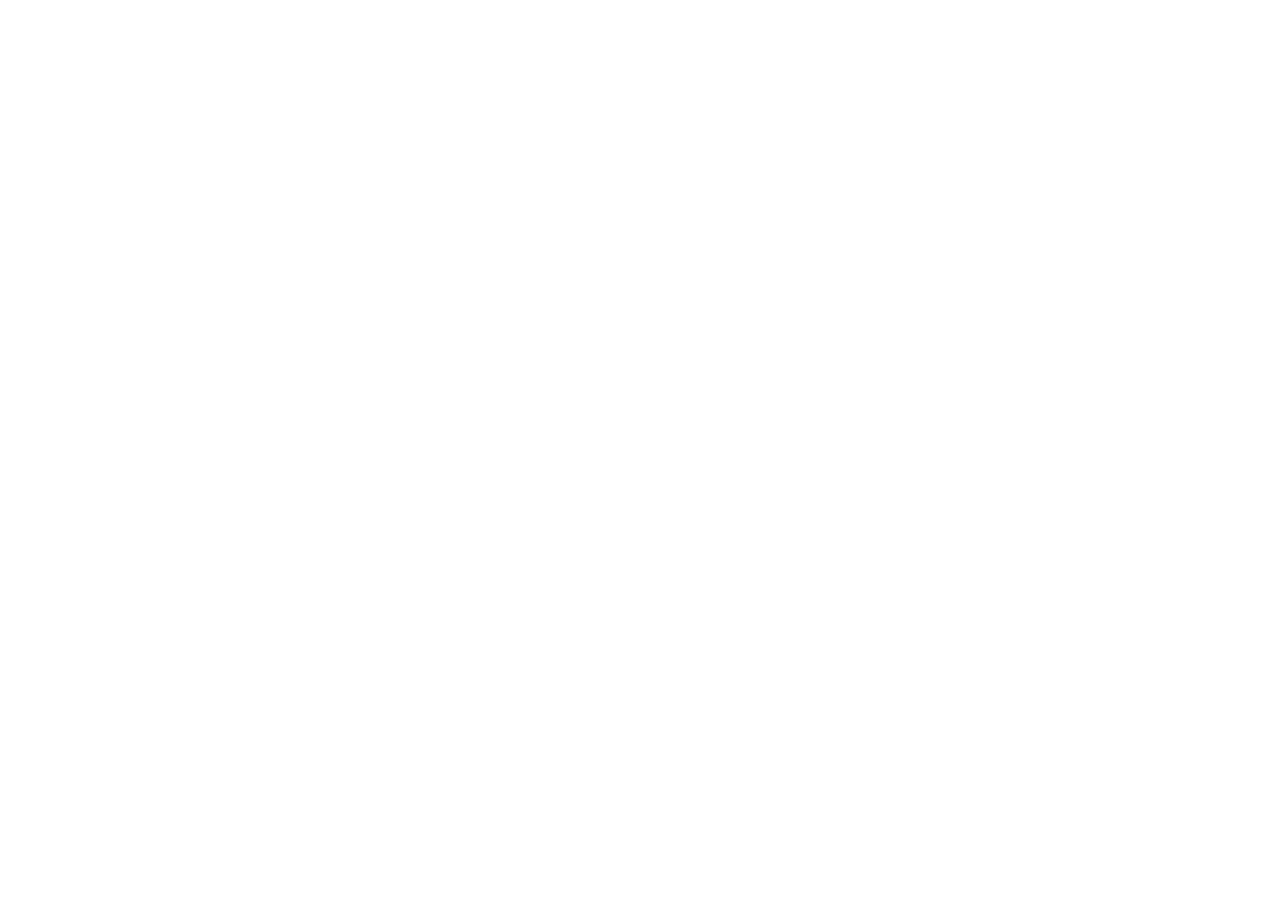
==== src/about.html @ bfee7a00 "pray" ====
<!DOCTYPE html>
<html lang="en">
<head>
    <meta charset="UTF-8">
    <meta name="viewport" content="width=device-width, initial-scale=1.0">
    <meta http-equiv="X-UA-Compatible" content="ie=edge">
    <link rel="stylesheet" href="../styles/about-style.css">
    <link href="https://fonts.googleapis.com/css?family=Poiret+One&display=swap" rel="stylesheet">
    <title>Document</title>
</head>
<body>
    
</body>
</html>
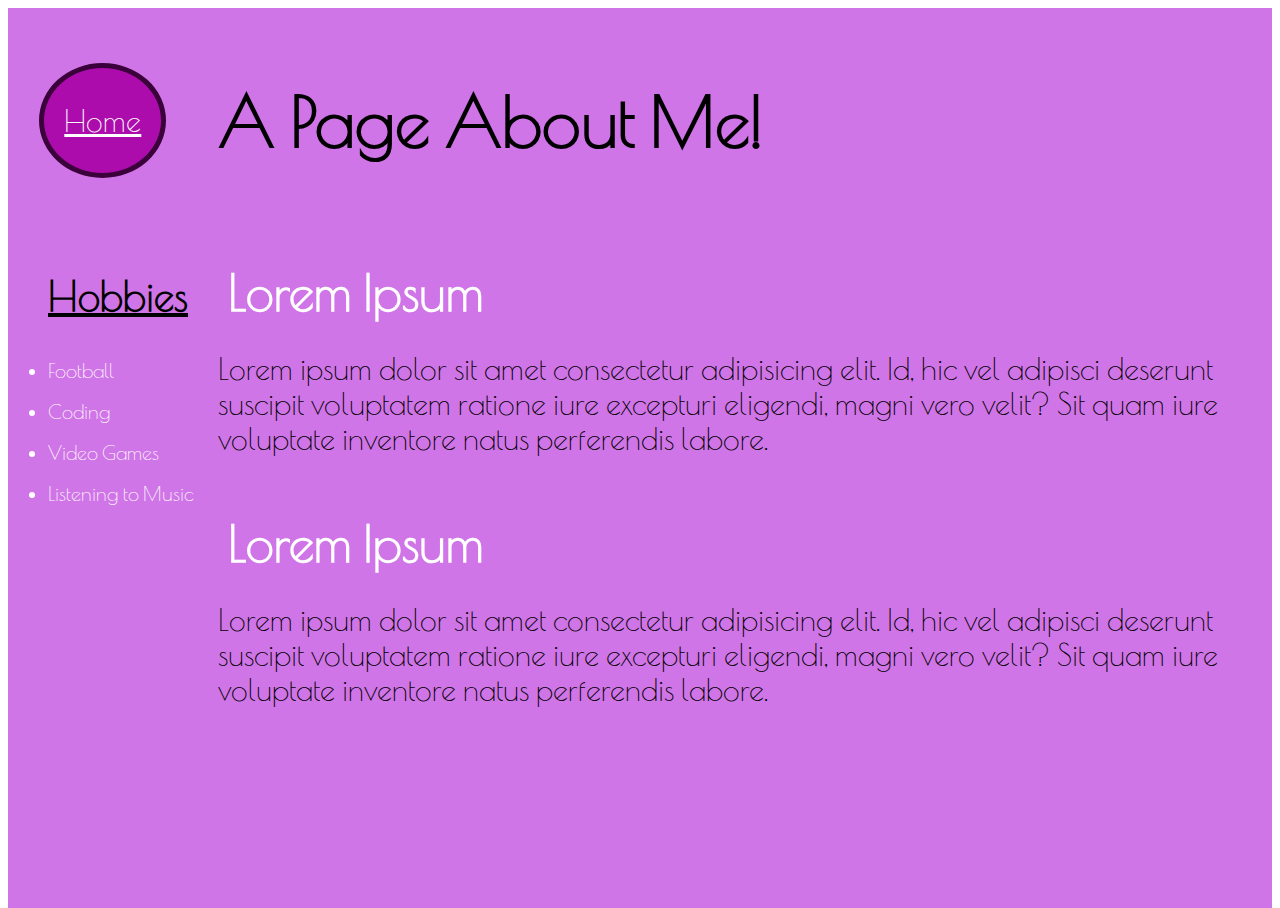
==== commit 0aa4cbd6: "dun" ====
--- a/src/about.html
+++ b/src/about.html
@@ -1,14 +1,56 @@
 <!DOCTYPE html>
 <html lang="en">
-<head>
-    <meta charset="UTF-8">
-    <meta name="viewport" content="width=device-width, initial-scale=1.0">
-    <meta http-equiv="X-UA-Compatible" content="ie=edge">
-    <link rel="stylesheet" href="../styles/about-style.css">
-    <link href="https://fonts.googleapis.com/css?family=Poiret+One&display=swap" rel="stylesheet">
+  <head>
+    <meta charset="UTF-8" />
+    <meta name="viewport" content="width=device-width, initial-scale=1.0" />
+    <meta http-equiv="X-UA-Compatible" content="ie=edge" />
+    <link rel="stylesheet" href="../styles/about-style.css" />
+    <link rel="stylesheet" href="../styles/aboutmobile-style.css" />
+    <link
+      href="https://fonts.googleapis.com/css?family=Poiret+One&display=swap"
+      rel="stylesheet"
+    />
+    <link
+      rel="stylesheet"
+      href="https://cdnjs.cloudflare.com/ajax/libs/animate.css/3.7.0/animate.min.css"
+    />
     <title>Document</title>
-</head>
-<body>
-    
-</body>
-</html>+  </head>
+  <body>
+    <section>
+      <a href="/index.html">Home</a>
+    </section>
+    <header>
+      <h1 class="animated fadeInDown delay-1s">A Page About Me!</h1>
+    </header>
+    <aside>
+      <ul>
+        <h3><u>Hobbies</u></h3>
+        <li>Football</li>
+        <br />
+        <li>Coding</li>
+        <br />
+        <li>Video Games</li>
+        <br />
+        <li>Listening to Music</li>
+      </ul>
+    </aside>
+    <main>
+      <h2>Lorem Ipsum</h2>
+      <p>
+        Lorem ipsum dolor sit amet consectetur adipisicing elit. Id, hic vel
+        adipisci deserunt suscipit voluptatem ratione iure excepturi eligendi,
+        magni vero velit? Sit quam iure voluptate inventore natus perferendis
+        labore.
+      </p>
+      <br />
+      <h2>Lorem Ipsum</h2>
+      <p>
+        Lorem ipsum dolor sit amet consectetur adipisicing elit. Id, hic vel
+        adipisci deserunt suscipit voluptatem ratione iure excepturi eligendi,
+        magni vero velit? Sit quam iure voluptate inventore natus perferendis
+        labore.
+      </p>
+    </main>
+  </body>
+</html>
--- a/styles/about-style.css
+++ b/styles/about-style.css
@@ -0,0 +1,76 @@
+body,
+html {
+  height: 100vh;
+}
+body {
+  display: grid;
+  grid-template-columns: 15% auto;
+  grid-template-rows: 25% auto;
+  grid-template-areas:
+    "section header"
+    "aside main";
+}
+section {
+  grid-area: section;
+  background: rgb(208, 117, 231);
+  display: flex;
+  justify-content: center;
+  align-items: center;
+  font-family: "Poiret One", cursive;
+}
+a {
+  border: 5px solid rgb(59, 1, 59);
+  padding: 35px 20px;
+  border-radius: 50%;
+  background: rgb(173, 12, 173);
+  color: white;
+  font-size: 30px;
+  transition: 1s ease-in-out;
+}
+a:hover {
+  transform: scale(1.15) rotate(360deg);
+  background: rgb(97, 7, 97);
+}
+header {
+  grid-area: header;
+  background: rgb(208, 117, 231);
+  display: flex;
+  justify-content: left;
+  align-items: center;
+  font-family: "Poiret One", cursive;
+  padding: 20px;
+}
+h1 {
+  font-size: 70px;
+}
+aside {
+  grid-area: aside;
+  background: rgb(208, 117, 231);
+  font-family: "Poiret One", cursive;
+}
+main {
+  grid-area: main;
+  background: rgb(208, 117, 231);
+  padding: 20px;
+  font-family: "Poiret One", cursive;
+}
+h2 {
+  font-size: 50px;
+  color: white;
+  margin: 10px;
+}
+p {
+  font-size: 30px;
+  color: black;
+}
+h3 {
+  font-size: 40px;
+}
+li {
+  font-size: 20px;
+  color: white;
+  transition: 1s;
+}
+li:hover {
+  transform: scale(1.15);
+}
--- a/styles/aboutmobile-style.css
+++ b/styles/aboutmobile-style.css
@@ -0,0 +1,81 @@
+@media (max-width: 812px) {
+  body,
+  html {
+    height: 100vh;
+  }
+  body {
+    display: grid;
+    grid-template-columns: 25% auto;
+    grid-template-rows: 15% auto 30%;
+    grid-template-areas:
+      "section header"
+      "main main"
+      "aside aside";
+  }
+  section {
+    grid-area: section;
+    background: rgb(208, 117, 231);
+    display: flex;
+    justify-content: center;
+    align-items: center;
+    font-family: "Poiret One", cursive;
+  }
+  a {
+    border: 3px solid rgb(59, 1, 59);
+    padding: 15px 10px;
+    border-radius: 50%;
+    background: rgb(173, 12, 173);
+    color: white;
+    font-size: 15px;
+    transition: 1s ease-in-out;
+  }
+  a:hover {
+    transform: scale(1.15) rotate(360deg);
+    background: rgb(97, 7, 97);
+  }
+  header {
+    grid-area: header;
+    background: rgb(208, 117, 231);
+    display: flex;
+    justify-content: left;
+    align-items: center;
+    font-family: "Poiret One", cursive;
+    padding: 10px;
+  }
+  h1 {
+    font-size: 40px;
+  }
+  aside {
+    grid-area: aside;
+    background: rgb(208, 117, 231);
+    font-family: "Poiret One", cursive;
+    display: flex;
+    justify-content: left;
+  }
+  main {
+    grid-area: main;
+    background: rgb(208, 117, 231);
+    padding: 10px;
+    font-family: "Poiret One", cursive;
+  }
+  h2 {
+    font-size: 25px;
+    color: white;
+    margin: 10px;
+  }
+  p {
+    font-size: 20px;
+    color: black;
+  }
+  h3 {
+    font-size: 20px;
+  }
+  li {
+    font-size: 15px;
+    color: white;
+    transition: 1s;
+  }
+  li:hover {
+    transform: scale(1.15);
+  }
+}
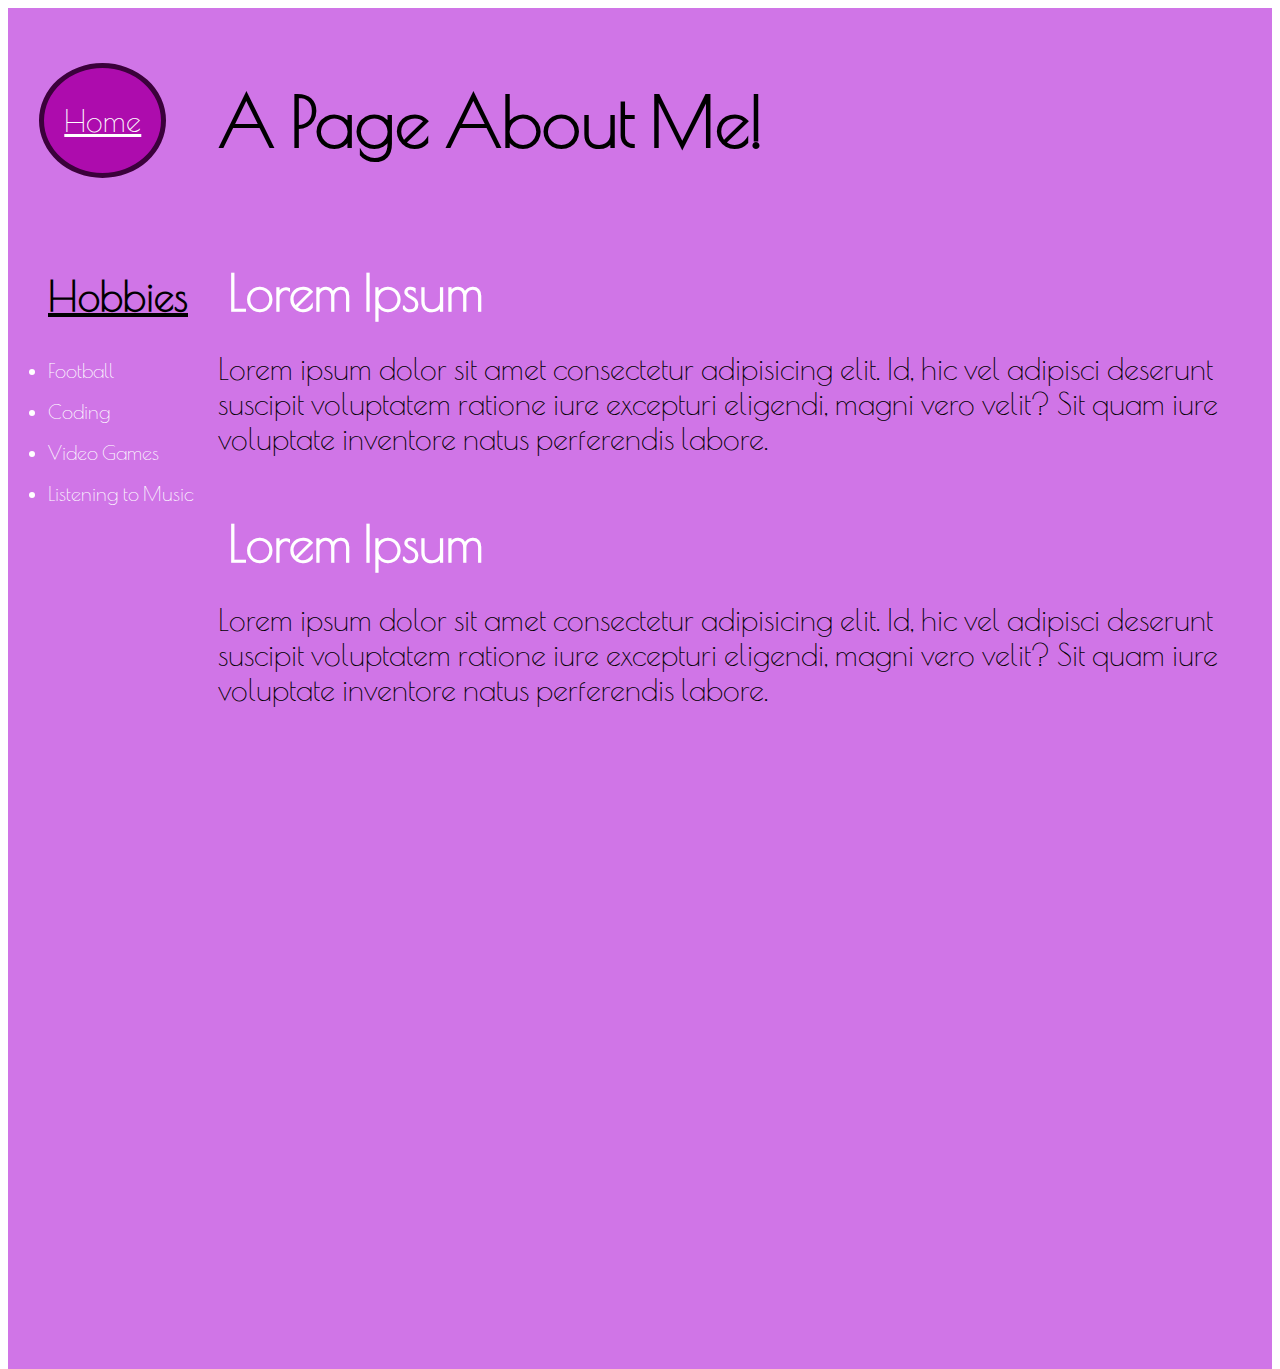
==== commit 0df472e2: "iframe" ====
--- a/src/about.html
+++ b/src/about.html
@@ -18,7 +18,7 @@
   </head>
   <body>
     <section>
-      <a href="/index.html">Home</a>
+      <a href="../index.html">Home</a>
     </section>
     <header>
       <h1 class="animated fadeInDown delay-1s">A Page About Me!</h1>
@@ -51,6 +51,16 @@
         magni vero velit? Sit quam iure voluptate inventore natus perferendis
         labore.
       </p>
+      <p>
+        <div class="iframe-container"><iframe
+          width="560"
+          height="315"
+          src="https://www.youtube.com/embed/Nloq6uzF8RQ"
+          frameborder="0"
+          allow="accelerometer; autoplay; encrypted-media; gyroscope; picture-in-picture"
+          allowfullscreen
+        ></iframe></div>
+      </p>
     </main>
   </body>
 </html>
--- a/styles/about-style.css
+++ b/styles/about-style.css
@@ -74,3 +74,16 @@
 li:hover {
   transform: scale(1.15);
 }
+.iframe-container {
+  position: relative;
+  width: 100%;
+  padding-bottom: 56.25%;
+  height: 0;
+}
+.iframe-container iframe {
+  position: absolute;
+  top: 0;
+  left: 0;
+  width: 100%;
+  height: 100%;
+}
--- a/styles/aboutmobile-style.css
+++ b/styles/aboutmobile-style.css
@@ -78,4 +78,17 @@
   li:hover {
     transform: scale(1.15);
   }
+  .iframe-container {
+    position: relative;
+    width: 100%;
+    padding-bottom: 56.25%;
+    height: 0;
+  }
+  .iframe-container iframe {
+    position: absolute;
+    top: 0;
+    left: 0;
+    width: 100%;
+    height: 100%;
+  }
 }
